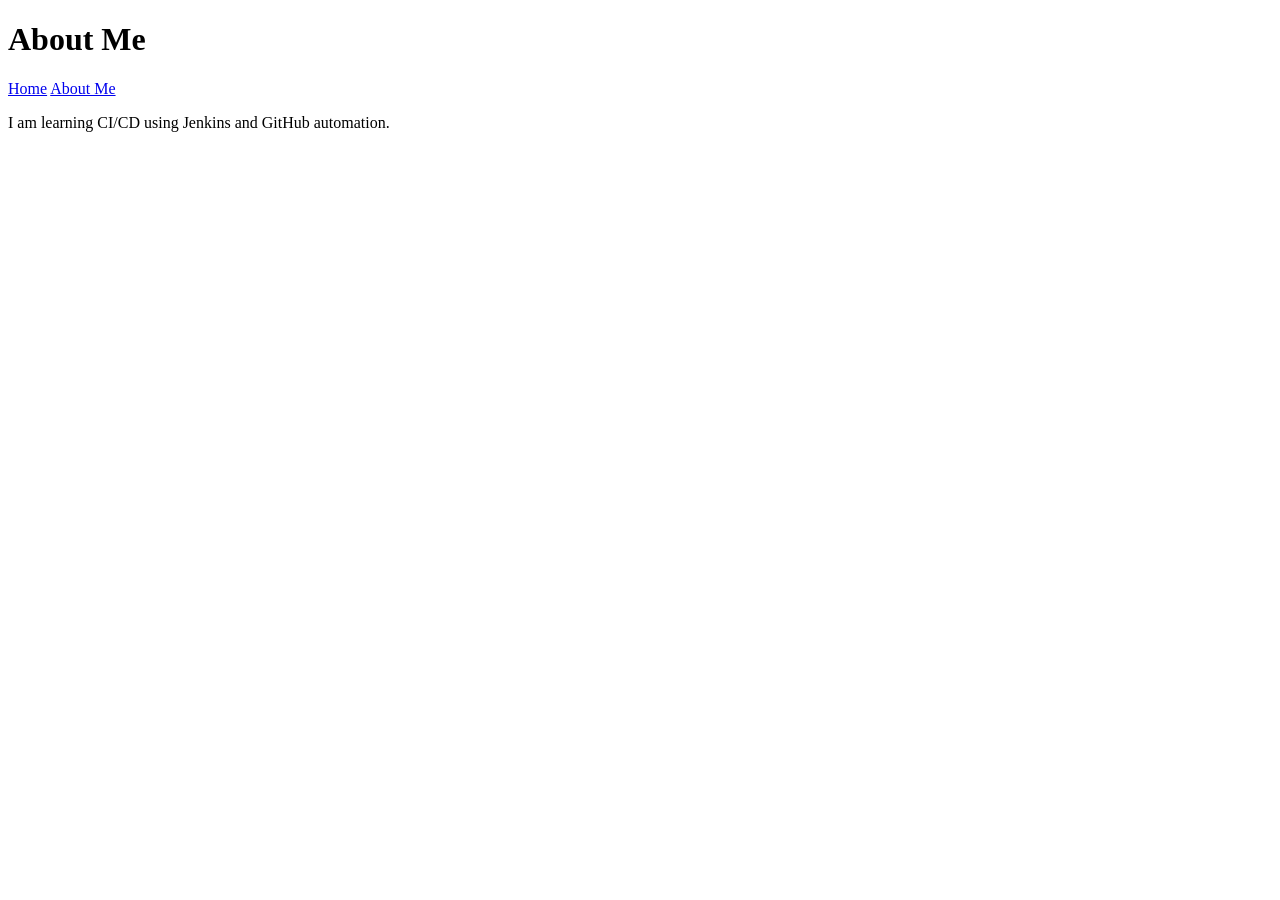
==== about.html @ 47a70bcf "first commit" ====
<!DOCTYPE html>
<html>
<head>
    <title>About Me</title>
    <link rel="stylesheet" href="styles.css">
</head>
<body>
<header>
    <h1>About Me</h1>
    <nav>
        <a href="index.html">Home</a>
        <a href="about.html">About Me</a>
    </nav>
</header>

<section>
    <p>I am learning CI/CD using Jenkins and GitHub automation.</p>
</section>
</body>
</html>
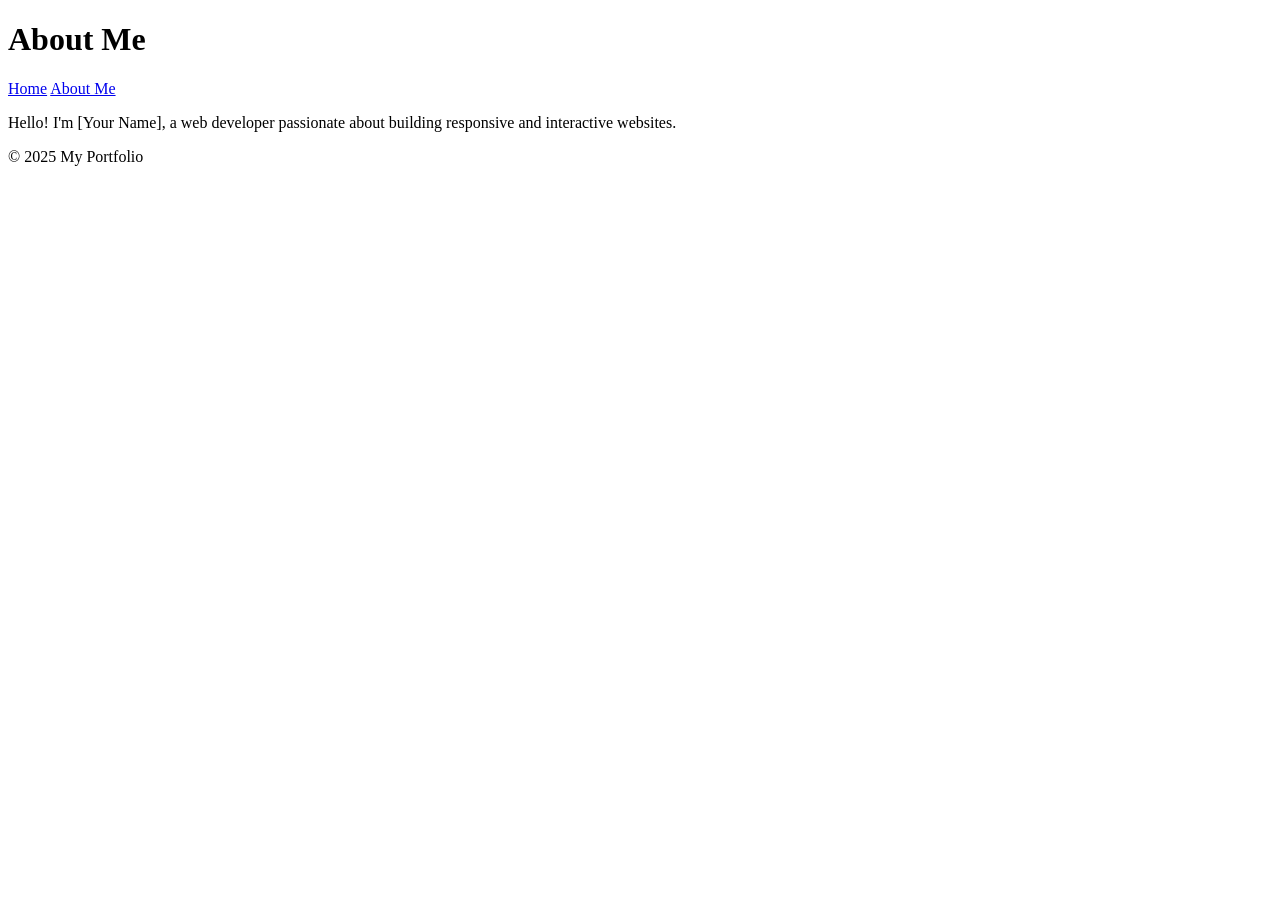
==== commit 714ce59d: "commit" ====
--- a/about.html
+++ b/about.html
@@ -1,20 +1,26 @@
 <!DOCTYPE html>
-<html>
+<html lang="en">
 <head>
+    <meta charset="UTF-8">
+    <meta name="viewport" content="width=device-width, initial-scale=1.0">
     <title>About Me</title>
-    <link rel="stylesheet" href="styles.css">
+    <link rel="stylesheet" href="css/style.css">
 </head>
 <body>
-<header>
-    <h1>About Me</h1>
-    <nav>
-        <a href="index.html">Home</a>
-        <a href="about.html">About Me</a>
-    </nav>
-</header>
-
-<section>
-    <p>I am learning CI/CD using Jenkins and GitHub automation.</p>
-</section>
+    <header>
+        <h1>About Me</h1>
+        <nav>
+            <a href="index.html">Home</a>
+            <a href="about.html">About Me</a>
+        </nav>
+    </header>
+    <main>
+        <section>
+            <p>Hello! I'm [Your Name], a web developer passionate about building responsive and interactive websites.</p>
+        </section>
+    </main>
+    <footer>
+        <p>&copy; 2025 My Portfolio</p>
+    </footer>
 </body>
 </html>
